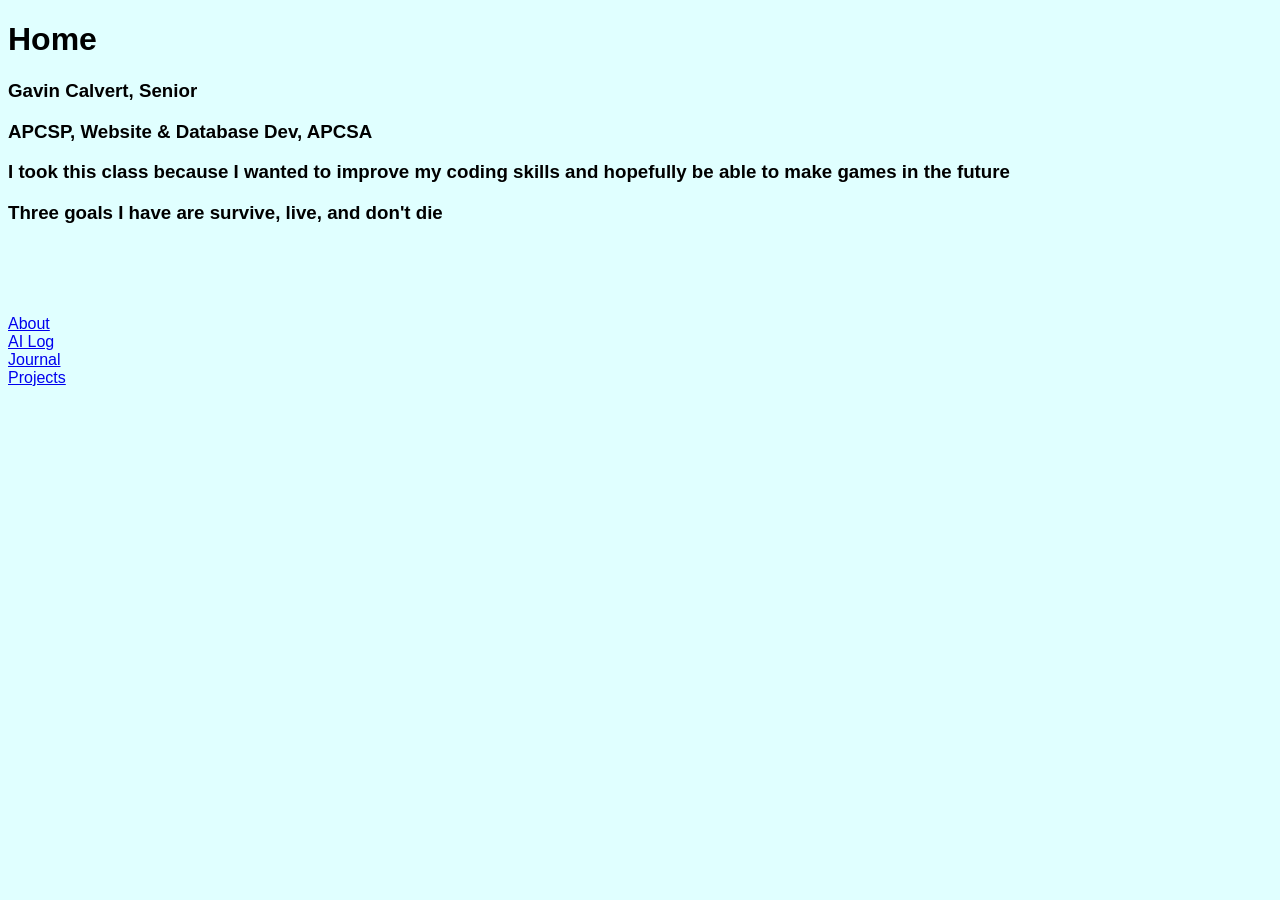
==== index.html @ 38c42e4b "Initial commit" ====
<!DOCTYPE html>
<html lang="en">
<head>
    <meta charset="UTF-8">
    <meta name="viewport" content="width=device-width, initial-scale=1.0">
    <title>Home</title>
    <link rel = "stylesheet" href = "css/styles.css"></ref>
</head>
<body>
    <h1>Home</h1>
    <h3>Gavin Calvert, Senior</h3>
    <h3>APCSP, Website & Database Dev, APCSA</h3>
    <h3>I took this class because I wanted to improve my coding skills and 
        hopefully be able to make games in the future</h3>
    <h3>Three goals I have are survive, live, and don't die</h3>
    
    
    
    
    <br><br><br><br>
    <a href = "about.html">About</a><br>
    <a href = "ai-log.html">AI Log</a><br>
    <a href = "journal.html">Journal</a><br>
    <a href = "projects.html">Projects</a>

</body>
</html>
---- css/styles.css ----
body{
    background-color:lightcyan;
    font-family:'Franklin Gothic Medium', 'Arial Narrow', Arial, sans-serif;
}
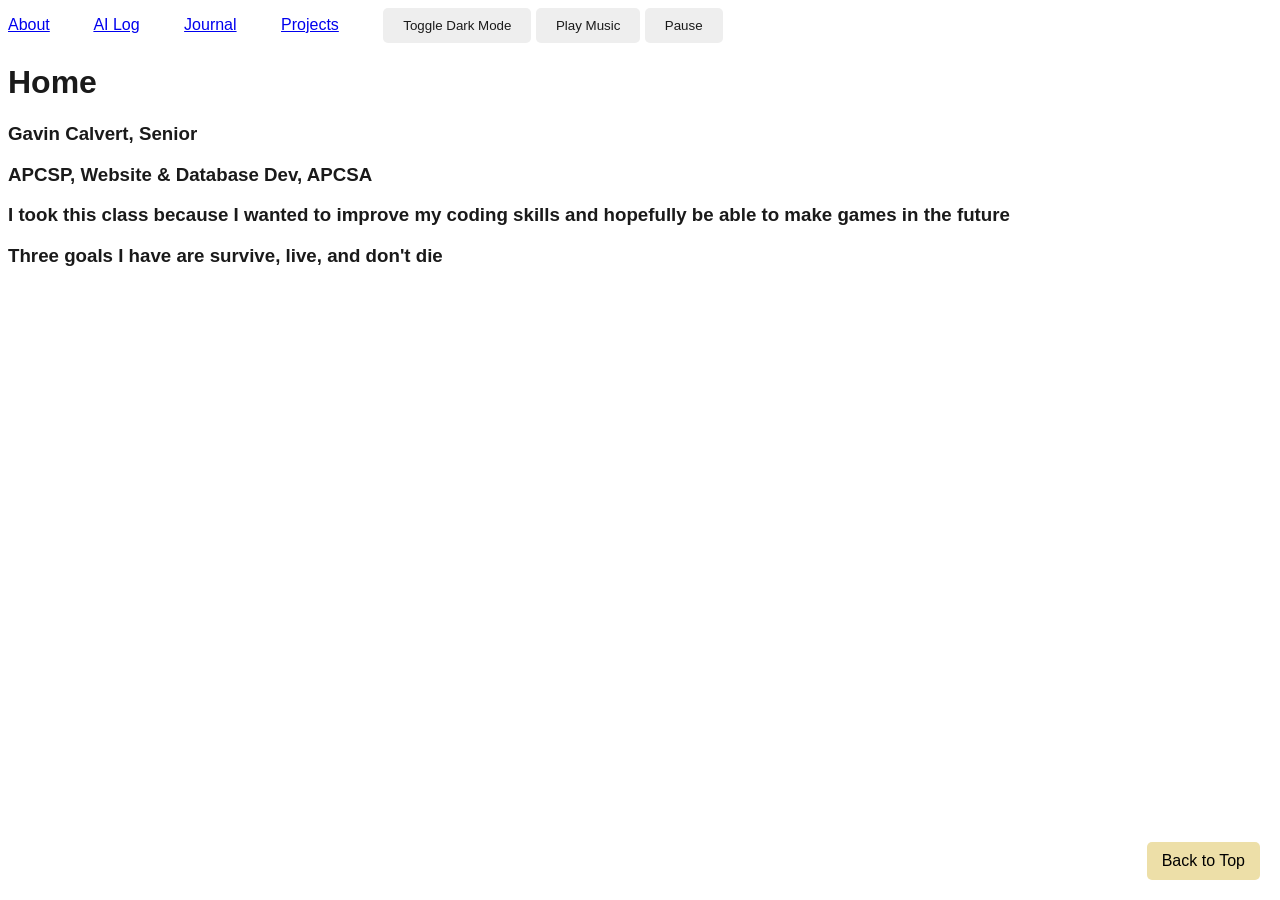
==== commit 0f54a072: "CSforGood updated to include CSforGood in projects" ====
--- a/index.html
+++ b/index.html
@@ -6,7 +6,18 @@
     <title>Home</title>
     <link rel = "stylesheet" href = "css/styles.css"></ref>
 </head>
-<body>
+<body id = "top">
+    <a href = "#top" class = "back-to-top">Back to Top</a>
+
+    <a href = "about.html"><span style="margin-right: 40px;">About</span></a>
+    <a href = "ai-log.html"><span style="margin-right: 40px;">AI Log</span></a>
+    <a href = "journal.html"><span style="margin-right: 40px;">Journal</span></a>
+    <a href = "projects.html"><span style="margin-right: 40px;">Projects</span></a>
+
+    <button id = "theme-toggle">Toggle Dark Mode</button>
+    <button id = "playBtn">Play Music</button>
+    <button id = "pauseBtn">Pause</button>
+
     <h1>Home</h1>
     <h3>Gavin Calvert, Senior</h3>
     <h3>APCSP, Website & Database Dev, APCSA</h3>
@@ -16,12 +27,6 @@
     
     
     
-    
-    <br><br><br><br>
-    <a href = "about.html">About</a><br>
-    <a href = "ai-log.html">AI Log</a><br>
-    <a href = "journal.html">Journal</a><br>
-    <a href = "projects.html">Projects</a>
 
 </body>
 </html>
--- a/css/styles.css
+++ b/css/styles.css
@@ -1,4 +1,49 @@
 body{
-    background-color:lightcyan;
-    font-family:'Franklin Gothic Medium', 'Arial Narrow', Arial, sans-serif;
-}+    font-family: 'Franklin Gothic Medium', 'Arial Narrow', Arial, sans-serif;
+}
+
+html{
+    scroll-behavior:smooth;
+}
+.back-to-top {
+  position: fixed;
+  bottom: 20px;
+  right: 20px;
+  background-color: #eddfa8;
+  color: black;
+  padding: 10px 15px;
+  text-decoration: none;
+  border-radius: 5px;
+  font-family: 'Franklin Gothic Medium', 'Arial Narrow', Arial, sans-serif;
+  z-index: 1000;
+}
+
+:root {
+  --background-color: #ffffff;
+  --text-color: #1a1a1a;
+  --button-bg: #eeeeee;
+  --button-text: #1a1a1a;
+}
+
+[data-theme="dark"] {
+  --background-color: #121212;
+  --text-color: #f5f5f5;
+  --button-bg: #333333;
+  --button-text: #f5f5f5;
+}
+
+body {
+  background-color: var(--background-color);
+  color: var(--text-color);
+  font-family: sans-serif;
+  transition: background-color 0.3s, color 0.3s;
+}
+
+button {
+  background-color: var(--button-bg);
+  color: var(--button-text);
+  border: none;
+  padding: 10px 20px;
+  cursor: pointer;
+  border-radius: 5px;
+}
